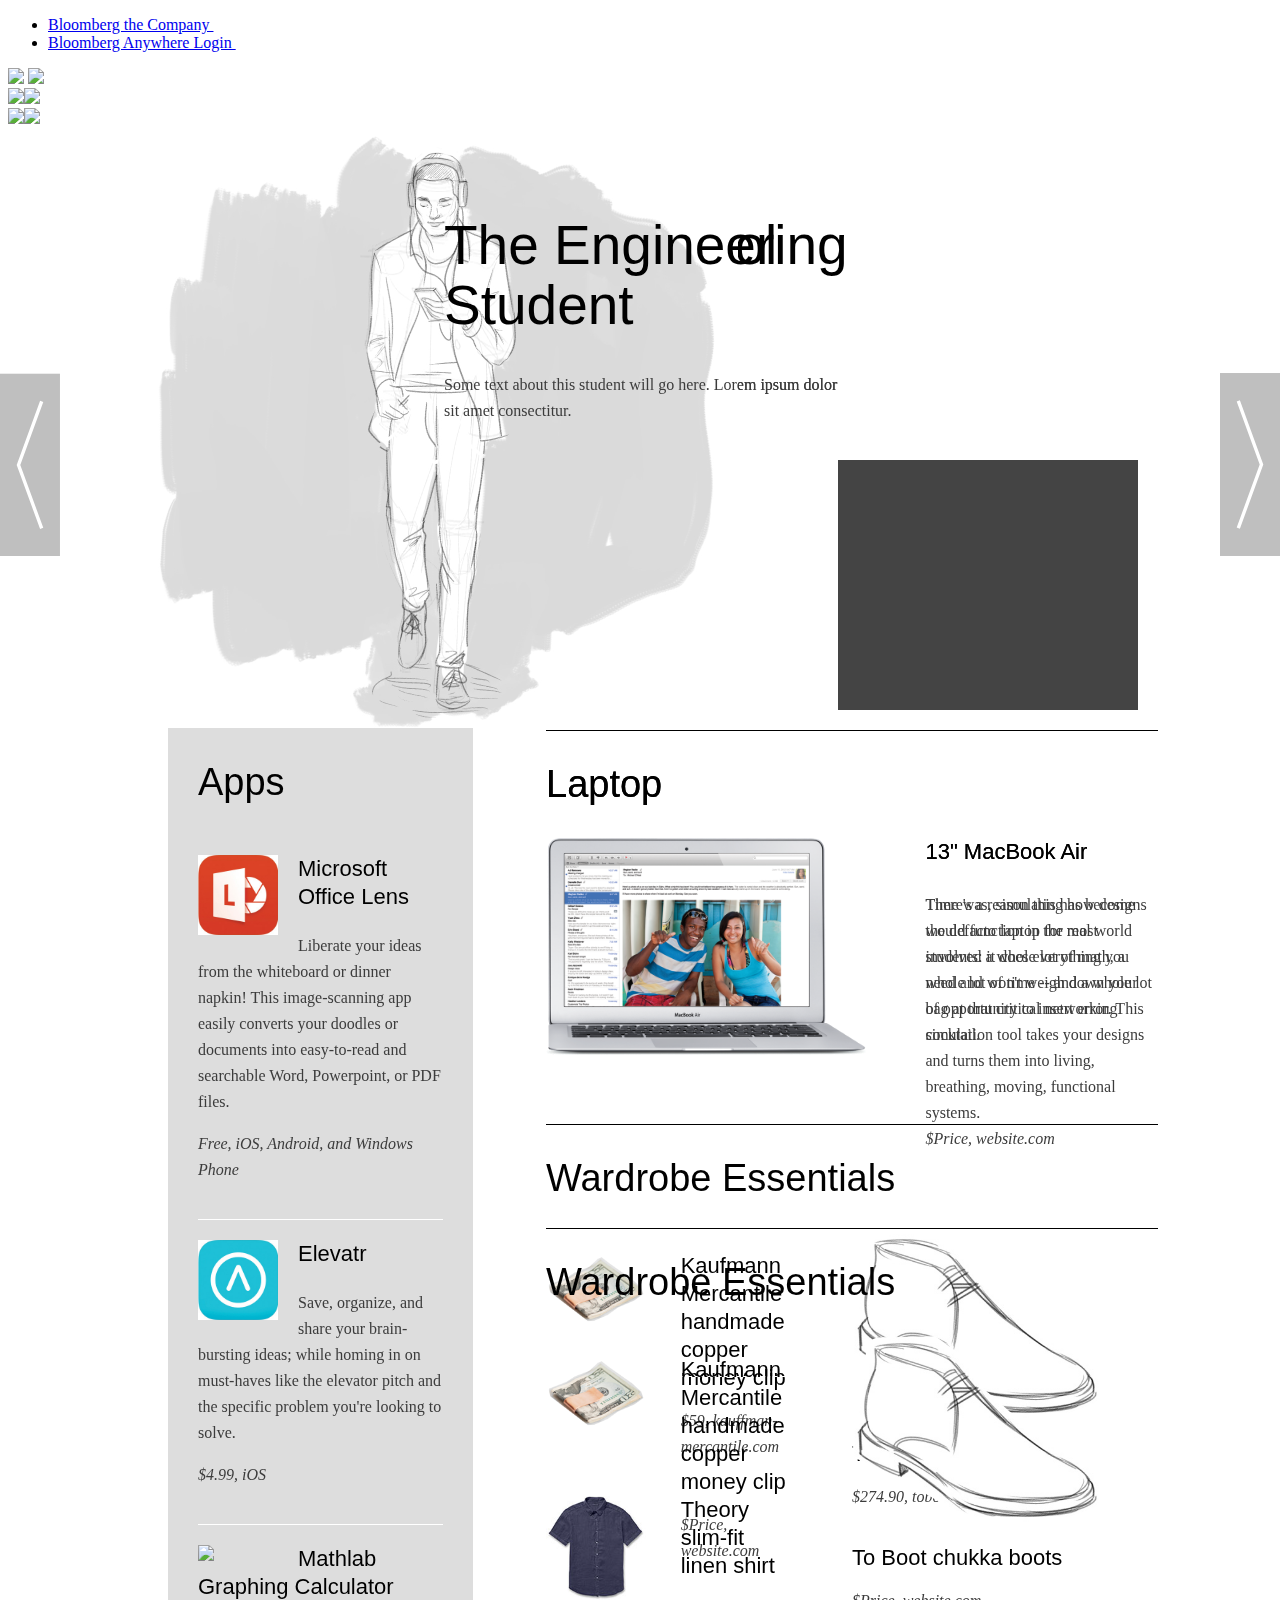
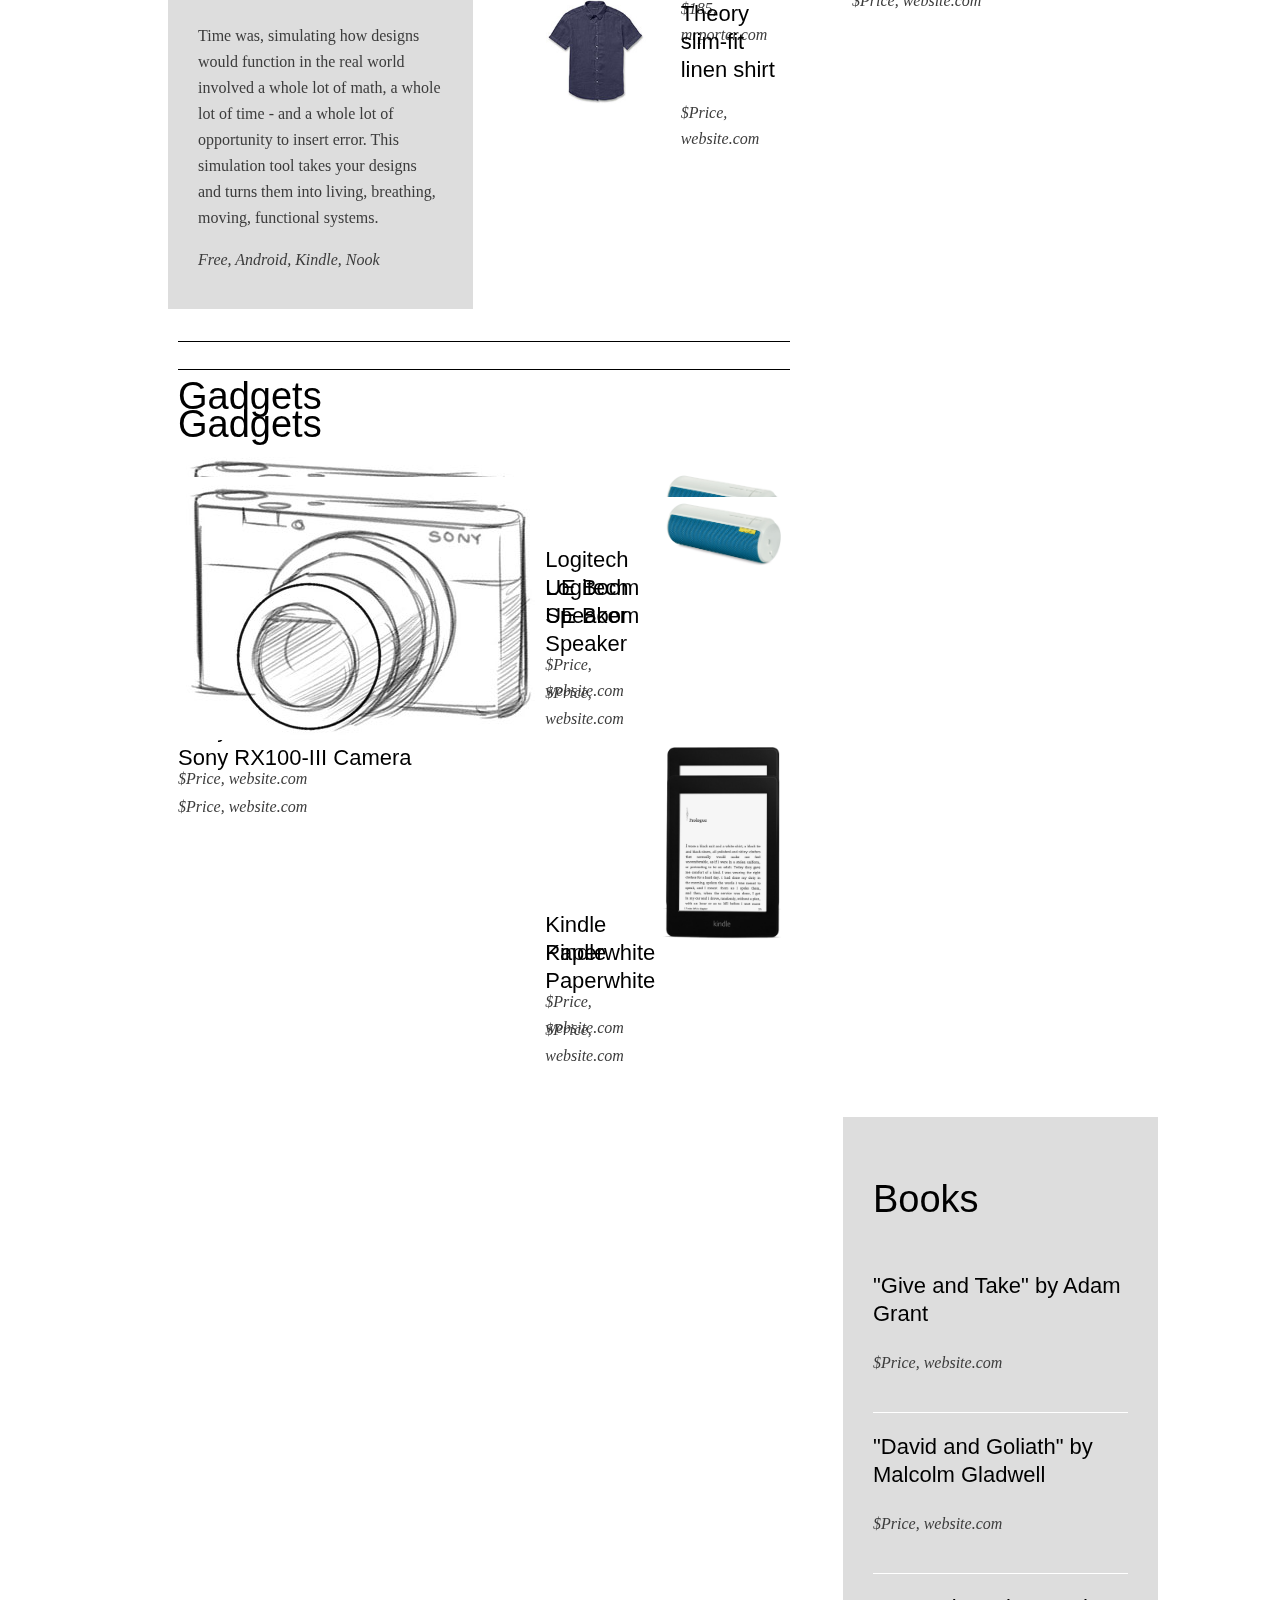
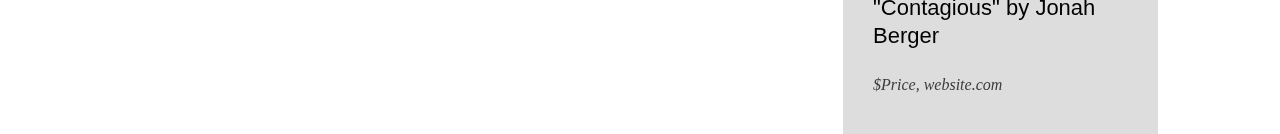
==== public/index.html @ 516318b2 "wireframes" ====
<!DOCTYPE html>
<!--[if lt IE 7]>
  <html class="no-js lt-ie9 lt-ie8 lt-ie7">
<![endif]-->
<!--[if IE 7]>
  <html class="no-js lt-ie9 lt-ie8">
<![endif]-->
<!--[if IE 8]>
  <html class="no-js lt-ie9">
<![endif]-->
<!--[if gt IE 8]><!-->
  <html class="no-js">
<!--<![endif]-->
    <head>
        <meta charset="utf-8">
        <meta http-equiv="X-UA-Compatible" content="IE=edge">
        <meta name="viewport" content="width=device-width, initial-scale=1">
        <link rel="icon" href="http://www.bloomberg.com/graphics/assets/img/favicon.png" type="image/x-icon">

        <!-- meta tags for this project -->
        <!-- Enter a title before the dash, probably your headline -->
        <title>YOUR HEADLINE HERE</title>

        <!-- What flavor of Bloomberg will this graphic be on? -->
        <meta property="og:site_name" content="Bloomberg.com"/>
        <!-- What is the main headline? -->
        <meta property="og:title" content="YOUR HEADLINE HERE">
        <!-- What is the tweet / share statement? -->
        <meta property="og:longTitle" content="twitter share language">
        <!-- What is the share-able image -->
        <!-- Image aspect ratio: 1.91:1 Image Dimensions: 1200x630px -->
        <meta property="og:image" content="http://www.bloomberg.com/graphics/YOUR-SLUG-HERE/img/IMAGE-FILE"/>
        <!-- These two can be the dek text -->
        <meta property="og:description" content=""/>
        <meta name="description" content="">
        <!-- Some keywords if you want -->
        <meta name="keywords" content="Bloomberg Graphics"/>
        <!-- The full link to this graphic -->
        <meta property="og:url" content="http://www.bloomberg.com/graphics/YOUR-SLUG-HERE/"/>

        <!-- Parsely tracking -->
        <meta name="parsely-type" content="post" data-ephemeral="true">
        <meta name="parsely-section" content="graphics" data-ephemeral="true">

        <meta property="og:type" content="article"/>
        <meta name="twitter:card" content="summary"/>
        <!-- @bbgvisualdata is Bloomberg Graphics -->
        <meta name="twitter:site" content="@bbgvisualdata"/>

        <!-- Place favicon.ico and apple-touch-icon.png in the root directory -->
        <link rel="stylesheet" type="text/css" href="http://www.bloomberg.com/graphics/assets/css/fonts.css"/>
        <link rel="stylesheet" type="text/css" href="http://www.bloomberg.com/graphics/assets/css/business.css?"/>
        <link rel="stylesheet" type="text/css" href="css/main.css?"/>

        <script src='http://www.bloomberg.com/graphics/assets/js/lib/head.js?'></script>

        <style type="text/css">
        /*
        styles for this project
        */
        </style>
    </head>
    <body>
        <!--[if lt IE 7]>
            <p class="browsehappy">You are using an <strong>outdated</strong> browser. Please <a href="http://browsehappy.com/">upgrade your browser</a> to improve your experience.</p>
        <![endif]-->

        <div class="top-banner">
          <div class="center">
              <ul>
                  <li>
                      <a target="_blank" href="http://www.bloomberg.com/company/?tophat=open">Bloomberg the Company

                      <span class="banner-icon external-link">
                          <svg id="Layer_1" x="0px" y="0px" width="13px" height="12px">
                          <g>
                              <path fill="#FFFFFF" d="M9.929,7.071v2.144c0,0.531-0.189,0.985-0.566,1.362C8.985,10.954,8.531,11.143,8,11.143H2.429                                         c-0.531,0-0.986-0.189-1.363-0.566C0.688,10.2,0.5,9.746,0.5,9.214V3.643c0-0.531,0.188-0.985,0.566-1.363                                         c0.377-0.377,0.832-0.565,1.363-0.565h4.714c0.062,0,0.114,0.02,0.154,0.06c0.04,0.041,0.061,0.092,0.061,0.154v0.429                                         c0,0.062-0.021,0.114-0.061,0.154c-0.04,0.04-0.092,0.06-0.154,0.06H2.429c-0.295,0-0.547,0.105-0.757,0.315                                         c-0.21,0.209-0.314,0.462-0.314,0.756v5.572c0,0.294,0.104,0.547,0.314,0.757c0.21,0.209,0.462,0.314,0.757,0.314H8                                         c0.295,0,0.547-0.105,0.757-0.314c0.209-0.21,0.314-0.463,0.314-0.757V7.071c0-0.062,0.021-0.113,0.061-0.153                                         c0.04-0.041,0.091-0.061,0.154-0.061h0.429c0.062,0,0.114,0.02,0.154,0.061C9.908,6.958,9.929,7.009,9.929,7.071z M12.5,1.286                                         v3.429c0,0.116-0.042,0.216-0.127,0.301c-0.085,0.085-0.186,0.127-0.302,0.127S11.854,5.1,11.771,5.015l-1.179-1.179L6.226,8.203                                         C6.181,8.248,6.129,8.27,6.071,8.27S5.962,8.248,5.917,8.203L5.154,7.439C5.109,7.395,5.087,7.343,5.087,7.286                                         c0-0.058,0.022-0.109,0.067-0.154L9.52,2.765L8.342,1.586C8.257,1.502,8.214,1.402,8.214,1.286s0.042-0.217,0.127-0.302                                         c0.084-0.084,0.185-0.127,0.301-0.127h3.429c0.116,0,0.217,0.042,0.302,0.127C12.458,1.069,12.5,1.169,12.5,1.286z"></path>
                          </g>
                          </svg>
                      </span>

                      </a>
                  </li>
                  <li>
                      <a target="_blank" href="https://bba.bloomberg.net/">Bloomberg Anywhere Login
                          <span class="banner-icon terminal">
                              <svg id="Layer_2" x="0px" y="0px" width="23px" height="13px" viewBox="0 0 22.708 14.833" enable-background="new 0 0 22.708 14.833">
                              <g>
                                  <path fill="none" stroke="#FFFFFF" stroke-width="0.75" stroke-miterlimit="10" d="M10.94,8.877c0,0.226-0.183,0.408-0.408,0.408                                             H1.126c-0.226,0-0.408-0.183-0.408-0.408V1.175c0-0.226,0.183-0.408,0.408-0.408h9.405c0.226,0,0.408,0.183,0.408,0.408V8.877z"></path>
                                  <path fill="none" stroke="#FFFFFF" stroke-width="0.75" stroke-miterlimit="10" d="M22.014,8.877c0,0.226-0.183,0.408-0.408,0.408                                             H12.2c-0.226,0-0.408-0.183-0.408-0.408V1.175c0-0.226,0.183-0.408,0.408-0.408h9.405c0.226,0,0.408,0.183,0.408,0.408V8.877z"></path>
                                  <path fill="none" stroke="#FFFFFF" stroke-width="0.75" stroke-miterlimit="10" d="M10.088,11.08v0.689                                             c0,0.256,0.287,0.464,0.852,0.464c0.565,0,0.852-0.208,0.852-0.464V11.08l0.22,0.004c1.593,0.177,2.79,0.754,2.79,1.46                                             c0,0.845-1.636,1.529-3.708,1.529s-3.729-0.685-3.729-1.529c0-0.693,1.14-1.279,2.691-1.466L10.088,11.08z"></path>
                              </g>
                              </svg>
                          </span>
                      </a>
                  </li>
              </ul>
              <div class="clear"></div>
          </div>
        </div>

        <div id='full-header-space'></div>

        <div id="full-header" class='sticky-header'>
          <a href="http://bloomberg.com/"><img id="header-logo" class='white' src="http://www.bloomberg.com/graphics/assets/img/BB-Logo-2line-wb.svg"></a>
          <a href="http://bloomberg.com/"><img id="header-logo" class='blue'  src="http://www.bloomberg.com/graphics/assets/img/BB-Logo-2line.svg"></a>

          <div class="container bannerad"></div>
          <div id="hidden-banner-ad"></div>

          <div id="header-sharing">
          <div class="header-icon" id="header-icon-twitter"><img class="blue" src="http://www.bloomberg.com/graphics/assets/img/twitter.png"><img class="white" src="http://www.bloomberg.com/graphics/assets/img/twitter_w.png"></div>
          <div class="header-icon" id="header-icon-fb"><img class="blue" src="http://www.bloomberg.com/graphics/assets/img/facebook.png"><img class="white" src="http://www.bloomberg.com/graphics/assets/img/facebook_w.png"></div>
          </div>
        </div>

        <div class="clearboth"></div>


        <div id="main-wrapper">

          <div id="slider" class="slider">
            <div id="wrapper-slides">

              <!-- ========== -->
              <!-- SLIDE ZERO -->
              <!-- ========== -->

              <div class="slide" id="slide-zero" data-page="intro" data-title="Back To School Bible">
                <div class="slide-content-wrap">hi intro will be with you soon
                </div><!-- END OF CONTENT WRAP -->
              </div><!-- END OF SLIDE ZERO -->

              <!-- ========= -->
              <!-- SLIDE ONE -->
              <!-- ========= -->

              <div class="slide" id="slide-one" data-page="business-major" data-title="The B-School Student">
                <div class="slide-content-wrap">

                <!--HERO-->
                <div class="hero-module">
                  <div class="hero-text">
                    <h1>The B-School Student</h1>
                    <p class="dek">Some text about this student will go here. Lorem ipsum dolor sit amet consectitur.</p>
                  </div>
                  <div class="ad-unit"></div>
                </div>

                <!--APPS-->
                <div class="apps">
                  <h2>Apps</h2>
                  <div class="product-list">
                    <img src="img/business/aps-office-lens.jpg">
                    <h3>Microsoft Office Lens</h3>
                    <p>Liberate your ideas from the whiteboard or dinner napkin! This image-scanning app easily converts your doodles or documents into easy-to-read and searchable Word, Powerpoint, or PDF files.</p>
                    <p><em>Free, iOS, Android, and Windows Phone</em></p>
                  </div>
                  <div class="product-list">
                    <img src="img/business/aps-elevatr.jpg">
                    <h3>Elevatr</h3>
                    <p>Save, organize, and share your brain-bursting ideas; while homing in on must-haves like the elevator pitch and the specific problem you're looking to solve.</p>
                    <p><em>$4.99, iOS</em></p>
                  </div>
                  <div class="product-list">
                    <img src="http://placehold.it/80x80">
                    <h3>Paper by 53</h3>
                    <p>Time was, simulating how designs would function in the real world involved a whole lot of math, a whole lot of time - and a whole lot of opportunity to insert error. This simulation tool takes your designs and turns them into living, breathing, moving, functional systems. </p>
                    <p><em>Free, Android, Kindle, Nook</em></p>
                  </div>
                </div>

                <!--LAPTOP-->
                <div class="laptop">
                  <h2>Laptop</h2>
                  <img src="img/business/macbook-air.png">
                  <h3>13" MacBook Air</h3>
                    <p>There's a reason this has become the defacto laptop for most students: it does everything you need and won't weigh down your bag at that critical networking cocktail.</em>
                    </p>
                </div>

                <!--WARDROBE-->
                <div class="wardrobe">
                  <h2>Wardrobe Essentials</h2>
                  <div class="sidebar">
                    <div class="product-list">
                      <img src="img/business/copper-money-clip.png">
                      <div class="product-text">
                        <h3>Kaufmann Mercantile handmade copper money clip</h3>
                        <p><em>$59, kauffman-mercantile.com</em></p>
                      </div>
                    </div>
                    <div class="product-list">
                      <img src="img/business/theory-slim-fit-linen-shirt.jpg">
                      <div class="product-text">
                        <h3>Theory slim-fit linen shirt</h3>
                        <p><em>$185, mrporter.com</em></p>
                      </div>
                    </div>
                  </div>
                  <div class="main-item">
                    <img src="img/business/chukka-boot.png">
                    <h3>To Boot chukka boots</h3>
                    <p><em>$274.90, toboot.com</em></p>
                  </div>
                </div>

                <div class="clearboth"></div>

                <!--GADGETS-->

                <div class="gadgets">
                  <h2>Gadgets</h2>
                  <div class="main-item">
                    <img src="img/business/sony-rx100-camera.jpg">
                    <div class="product-text">
                      <h3>Sony RX100-III Camera</h3>
                      <!-- <p>Time was, simulating how designs would function in the real world involved a whole lot of math, a whole lot of time - and a whole lot of opportunity to insert error. This simulation tool takes your designs and turns them into living, breathing, moving, functional systems. </p> -->
                      <p><em>$Price, website.com</em></p>
                    </div>
                  </div>
                  <div class="sidebar">
                    <div class="product-list">
                      <img src="img/business/gadgets-logitech-ue-boom-speaker.jpg">
                      <div class="product-text">
                        <h3>Logitech UE Boom Speaker</h3>
                        <!-- <p>Time was, simulating how designs would function in the real world involved a whole lot of math, a whole lot of time - and a whole lot of opportunity to insert error. This simulation tool takes your designs and turns them into living, breathing, moving, functional systems. </p> -->
                        <p><em>$Price, website.com</em></p>
                      </div>
                    </div>
                    <div class="product-list">
                      <img width="200" src="img/business/gadgets-amazon-kindle-paperwhite.png">
                      <div class="product-text">
                        <h3>Kindle Paperwhite</h3>
                        <!-- <p>Time was, simulating how designs would function in the real world involved a whole lot of math, a whole lot of time - and a whole lot of opportunity to insert error. This simulation tool takes your designs and turns them into living, breathing, moving, functional systems. </p> -->
                        <p><em>$Price, website.com</em></p>
                      </div>
                    </div>
                  </div>
                </div>

                <!-- BOOKS -->

                <div class="books">
                  <h2>Books</h2>
                  <div class="product-list">
                    <h3>"Give and Take" by Adam Grant</h3>
                    <p><em>$Price, website.com</em></p>
                  </div>
                  <div class="product-list">
                    <h3>"David and Goliath" by Malcolm Gladwell</h3>
                    <p><em>$Price, website.com</em></p>
                  </div>
                  <div class="product-list">
                    <h3>"Contagious" by Jonah Berger</h3>
                    <p><em>$Price, website.com</em></p>
                  </div>
                </div>

              </div><!-- END OF CONTENT WRAP -->
              </div><!-- END OF SLIDE ONE -->

              <!-- ========= -->
              <!-- SLIDE TWO -->
              <!-- ========= -->

              <div class="slide" id="slide-two" data-page="english-major" data-title="The English Major">
                <div class="slide-content-wrap">
                  
                  <!--HERO-->
                  <div class="hero-module">
                    <div class="hero-text">
                      <h1>The Engineering Student</h1>
                      <p class="dek">Some text about this student will go here. Lorem ipsum dolor sit amet consectitur.</p>
                    </div>
                    <div class="ad-unit"></div>
                  </div>

                  <!--APPS-->
                <div class="apps">
                  <h2>Apps</h2>
                  <div class="product-list">
                    <img src="img/business/aps-office-lens.jpg">
                    <h3>Microsoft Office Lens</h3>
                    <p>Liberate your ideas from the whiteboard or dinner napkin! This image-scanning app easily converts your doodles or documents into easy-to-read and searchable Word, Powerpoint, or PDF files.</p>
                    <p><em>Free, iOS, Android, and Windows Phone</em></p>
                  </div>
                  <div class="product-list">
                    <img src="img/business/aps-elevatr.jpg">
                    <h3>Elevatr</h3>
                    <p>Save, organize, and share your brain-bursting ideas; while homing in on must-haves like the elevator pitch and the specific problem you're looking to solve.</p>
                    <p><em>$4.99, iOS</em></p>
                  </div>
                  <div class="product-list">
                    <img src="http://placehold.it/80x80">
                    <h3>Mathlab Graphing Calculator</h3>
                    <p>Time was, simulating how designs would function in the real world involved a whole lot of math, a whole lot of time - and a whole lot of opportunity to insert error. This simulation tool takes your designs and turns them into living, breathing, moving, functional systems. </p>
                    <p><em>Free, Android, Kindle, Nook</em></p>
                  </div>
                </div>

                <!--LAPTOP-->
                <div class="laptop">
                  <h2>Laptop</h2>
                  <img src="img/business/macbook-air.png">
                  <h3>13" MacBook Air</h3>
                    <p>Time was, simulating how designs would function in the real world involved a whole lot of math, a whole lot of time -- and a whole lot of opportunity to insert error. This simulation tool takes your designs and turns them into living, breathing, moving, functional systems. <br />
                    <em>$Price, website.com</em>
                    </p>
                </div>

                <!--WARDROBE-->
                <div class="wardrobe">
                  <h2>Wardrobe Essentials</h2>
                  <div class="sidebar">
                    <div class="product-list">
                      <img src="img/business/copper-money-clip.png">
                      <div class="product-text">
                        <h3>Kaufmann Mercantile handmade copper money clip</h3>
                        <p><em>$Price, website.com</em></p>
                      </div>
                    </div>
                    <div class="product-list">
                      <img src="img/business/theory-slim-fit-linen-shirt.jpg">
                      <div class="product-text">
                        <h3>Theory slim-fit linen shirt</h3>
                        <p><em>$Price, website.com</em></p>
                      </div>
                    </div>
                  </div>
                  <div class="main-item">
                    <img src="img/business/chukka-boot.png">
                    <h3>To Boot chukka boots</h3>
                    <p><em>$Price, website.com</em></p>
                  </div>
                </div>

                <div class="clearboth"></div>

                <!--GADGETS-->

                <div class="gadgets">
                  <h2>Gadgets</h2>
                  <div class="main-item">
                    <img src="img/business/sony-rx100-camera.jpg">
                    <div class="product-text">
                      <h3>Sony RX100-III Camera</h3>
                      <!-- <p>Time was, simulating how designs would function in the real world involved a whole lot of math, a whole lot of time - and a whole lot of opportunity to insert error. This simulation tool takes your designs and turns them into living, breathing, moving, functional systems. </p> -->
                      <p><em>$Price, website.com</em></p>
                    </div>
                  </div>
                  <div class="sidebar">
                    <div class="product-list">
                      <img src="img/business/gadgets-logitech-ue-boom-speaker.jpg">
                      <div class="product-text">
                        <h3>Logitech UE Boom Speaker</h3>
                        <!-- <p>Time was, simulating how designs would function in the real world involved a whole lot of math, a whole lot of time - and a whole lot of opportunity to insert error. This simulation tool takes your designs and turns them into living, breathing, moving, functional systems. </p> -->
                        <p><em>$Price, website.com</em></p>
                      </div>
                    </div>
                    <div class="product-list">
                      <img width="200" src="img/business/gadgets-amazon-kindle-paperwhite.png">
                      <div class="product-text">
                        <h3>Kindle Paperwhite</h3>
                        <!-- <p>Time was, simulating how designs would function in the real world involved a whole lot of math, a whole lot of time - and a whole lot of opportunity to insert error. This simulation tool takes your designs and turns them into living, breathing, moving, functional systems. </p> -->
                        <p><em>$Price, website.com</em></p>
                      </div>
                    </div>
                  </div>
                </div>

                <!-- BOOKS -->

                <div class="books">
                  <h2>Books</h2>
                  <div class="product-list">
                    <h3>"Give and Take" by Adam Grant</h3>
                    <p><em>$Price, website.com</em></p>
                  </div>
                  <div class="product-list">
                    <h3>"David and Goliath" by Malcolm Gladwell</h3>
                    <p><em>$Price, website.com</em></p>
                  </div>
                  <div class="product-list">
                    <h3>"Contagious" by Jonah Berger</h3>
                    <p><em>$Price, website.com</em></p>
                  </div>
                </div>

                </div><!-- END OF CONTENT WRAP -->
              </div><!-- END OF SLIDE TWO -->

            </div><!-- id="wrapper-slides" -->
          </div><!-- id="slider" -->

            <!-- PREVIOUS BTN -->
            <div id="nav-previous">
              <span><img src="img/right-arrow.svg" /></span>
            </div>

            <!-- NEXT BTN -->
            <div id="nav-next">
              <span><img src="img/right-arrow.svg" /></span>
            </div>


        </div><!-- id="main-wrapper" -->

        <!-- <ul class="t-hide bbg-recirculator index-page__items index-page__top-items"></ul> -->


        <!-- Optional Scripts-->

        <script src="http://www.bloomberg.com/graphics/assets/js/vendor/jquery.min.js?"></script>

        <!--
        
        <script src="http://www.bloomberg.com/graphics/assets/js/vendor/topojson-v1.6.8.min.js?"></script>
        <script src="http://www.bloomberg.com/graphics/assets/js/vendor/queue.v1.min.js?"></script>
        -->

        <!-- Required Scripts-->
        <script src="http://www.bloomberg.com/graphics/assets/js/vendor/lodash.underscore.min.js?"></script>
        <script src="http://www.bloomberg.com/graphics/assets/js/vendor/d3.v3.min.js?"></script>

        <script type="text/javascript">

          // //Required: Uncomment config block and fill this out
          // //bb_brand will always have bbiz and optionally one of the following: bpol, bmkt, bpur, btech, bview
          var config = {
            'name': 'blp.visual-data:graphics-YOUR-SLUG-HERE',
            'bb_brand': 'bbiz',
            'bb_slug': 'YOUR-SLUG-HERE',
            'bb_author': 'Author Name(s)',
            'bb_cg_3': 'A long description here',
            'bb_groupId': 'visual-data/YOUR-SLUG-HERE',
            'bb_pub_d': '2015-01-01T00:15:00+04:00',
            'correlator': (new String(Math.random()).substring(2,11)),
            'ad_code': '', //don't forget leading '/5262' - /5262/business/insights/focus_on_mba
            'num_ad_scroll_refesh': 3
          };

          var _sf_async_config = {
            domain: 'bloomberg.com'
          }
        </script>

        <script src='http://www.bloomberg.com/graphics/assets/js/lib/share.js?'></script>
        <script src='http://www.bloomberg.com/graphics/assets/js/lib/tracker.js?'></script>
        <!-- <script src='http://www.bloomberg.com/graphics/assets/js/lib/recirculator.js?'></script> -->
        <script src='js/main.js?'></script>

        <script type="text/javascript">
          initShare()

          //stick header to top of page
          var fixedHeader = null
          d3.select(window).on('scroll.sticky', function(){
            var fixedHeader1 = pageYOffset > 120
            if (fixedHeader != fixedHeader1){
              fixedHeader = fixedHeader1
              
              d3.select('#full-header').classed('stuck', fixedHeader)
              d3.select('#full-header-space').classed('stuck', fixedHeader)
            }
          });



          (function(){

          //
          // code for this project
          //

          })()

        </script>
    </body>
</html>
---- public/css/main.css ----
.slide {
	width: 100%;
	min-height: 100vh;
	display: block;
    width: 100%;
    -webkit-transform-style: preserve-3d;
    -webkit-transform: translate3d(0, 0, 0);
    position: absolute;
    /*top: 0;
    z-index: -1;*/
}

.slide-content-wrap {
	max-width: 1280px;
	margin: 0 auto;
}

/*ARROWS*/

#nav-previous,
#nav-next {
    position: fixed;
    top: 0;
    width: 5%;
    height: 100%;
    cursor: pointer;
}
#nav-previous span,
#nav-next span {
    position: absolute;
    top: 41.4%;
    opacity: 0.25;
    font-size: 5em;
    width: 60px;
    height: 214px;
}
#nav-previous span:hover,
#nav-next span:hover {
    opacity: 0.7;
}
#nav-previous, #nav-previous span {
    left: 0;
}
#nav-previous img {
    transform: rotate(180deg);
    -webkit-transform: rotate(180deg);
    -moz-transform: rotate(180deg);
    -o-transform: rotate(180deg);
}
#nav-next, #nav-next span {
    right: 0;
}

/*HERO IMAGES*/

.hero-module {
	background-repeat: no-repeat;
	background-position: 0px 0px;
	background-size: contain;
	min-height: 600px;
}

#slide-one .hero-module {
	background-image: url(../img/business_major.jpg);
}

#slide-two .hero-module {
	background-image: url(../img/engineering_major.jpg);
}

.hero-text {
	width: 40%;
	margin: 0 auto;
	padding-top: 50px;
	text-align: left;
}

.hero-text h1 {
	font: 55px/60px 'HaasDisplayBold', Helvetica, Arial, sans-serif;
}

.hero-text .dek {
	text-align: left;
	padding: 0;
}

.ad-unit {
	width: 300px;
	height: 250px;
	background-color: #444;
	float: right;
	margin: 20px;
}

.slide h2 {
	font: 38px/44px 'HaasDisplayBold', Helvetica, Arial, sans-serif;
}

.slide h3 {
	font: 24px/32px 'HaasDisplayBold', Helvetica, Arial, sans-serif;
	margin-top: 0px;
}

.slide p {
	font: 16px/26px 'TiemposTextWeb-Regular', Georgia, Times New Roman, serif;
	color: #3c3c3c;
}

/*APPS*/

.apps {
	width: 25%;
	background-color: #ddd;
	padding: 0 30px;
	float: left;
	margin: 0 40px;
}

.apps img {
	float: left;
	padding-right: 20px;
	padding-bottom: 10px;
}

.product-list {
	border-bottom: 1px solid #fff;
	padding: 20px 0;
	display: block;
	clear: both;
}

.product-list:last-child {
	border-bottom: none;
}

.apps .product-list img {
	width: 80px;
}

/*LAPTOP*/

.laptop {
	border-top: 1px solid #000;
	width: 60%;
	float: right;
	margin-left: 40px;
}

.laptop img {
	float: left;
	padding-right: 20px;
	max-width: 450px;
}

.laptop h3, .laptop p {
	width: 38%;
	float: right;
}

.laptop h3 {
	margin-bottom: 10px;
}

/*WARDROBE*/

.wardrobe {
	float: right;
	width: 60%;
	border-top: 1px solid #000;
	margin-top: 60px;
	margin-left: 40px;
}

.wardrobe .sidebar img {
	float: left;
	padding-right: 20px;
	max-width: 135px;
}

.wardrobe .main-item {
	width: 50%;
	float: right;
}

.wardrobe .main-item img {
	display: block;
	padding-bottom: 20px;
}

.wardrobe h3 {
	margin-bottom: 10px;
}

.wardrobe .sidebar {
	width: 40%;
	float: left;
	margin-right: 40px;
}

.wardrobe .sidebar .product-text {
	width: 45%;
	float: right;
}

/*GADGETS*/

.gadgets {
	float: left;
	width: 60%;
	margin: 60px 40px 0;
	border-top: 1px solid #000;
}

.gadgets .main-item {
	float: left;
	margin-right: 40px;
	width: 50%;
}

.gadgets .sidebar {
	width: 40%;
	float: right;
}

.gadgets .sidebar img {
	float: right;
	padding-left: 20px;
	max-width: 135px;
}

.gadgets .sidebar .product-text {
	width: 45%;
	float: left;
}

/*BOOKS*/

.books {
	width: 25%;
	background-color: #ddd;
	padding: 0 30px;
	float: right;
	margin: 60px 0 0 40px;
}

@media screen and (max-width: 1280px) {
	.slide-content-wrap {
		max-width: 1020px;
	}

	.slide h3 {
		font-size: 22px;
		line-height: 28px;
	}

	.apps {
		width: 24%;
		margin: 0 30px;
	}

	.laptop {
		margin-left: 30px;
	}

	.laptop img {
		max-width: 320px;
	}

	.wardrobe {
		margin-left: 30px;
	}

	.wardrobe .sidebar img {
		max-width: 100px;
	}

	.wardrobe .main-item img {
		max-width: 250px;
	}
}

@media screen and (max-width: 1020px) {
	.slide-content-wrap {
		max-width: 760px;
	}
}

@media screen and (max-width: 760px) {
	.slide-content-wrap {
		max-width: 100%;
	}
}
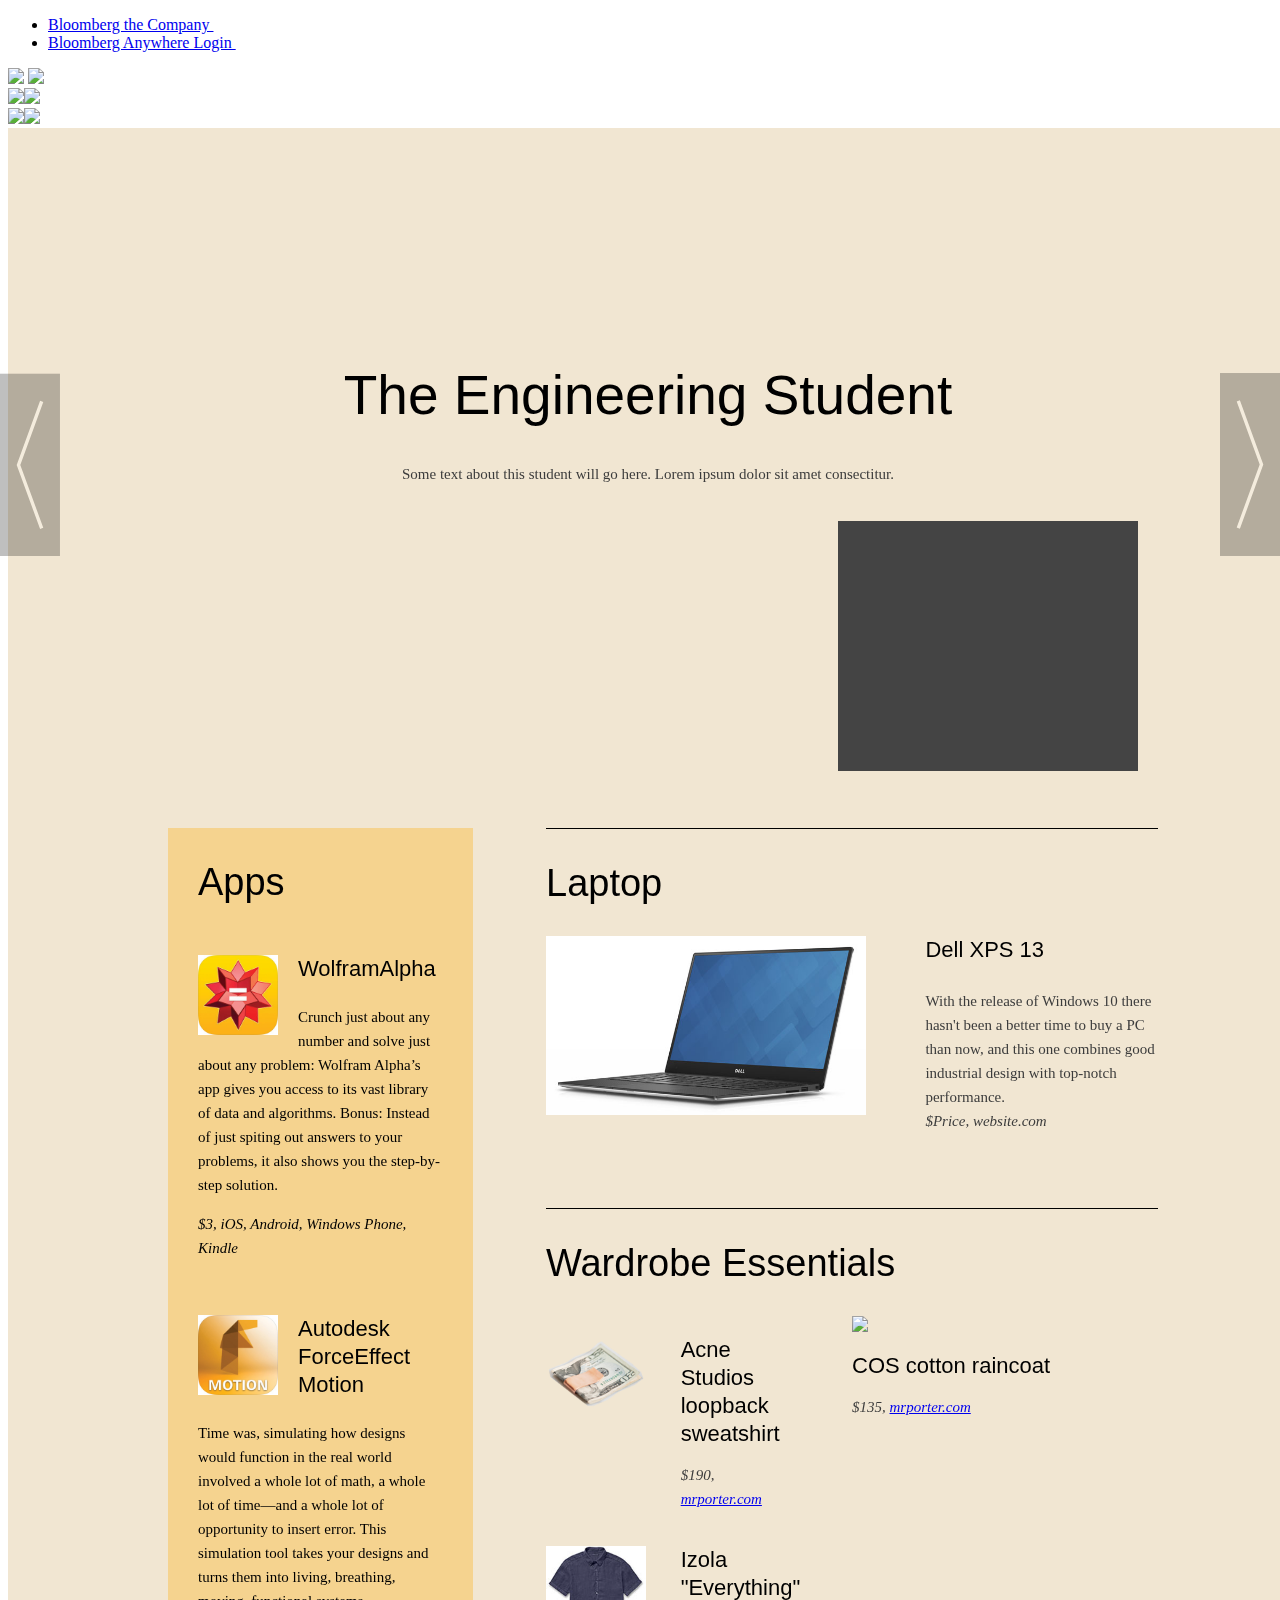
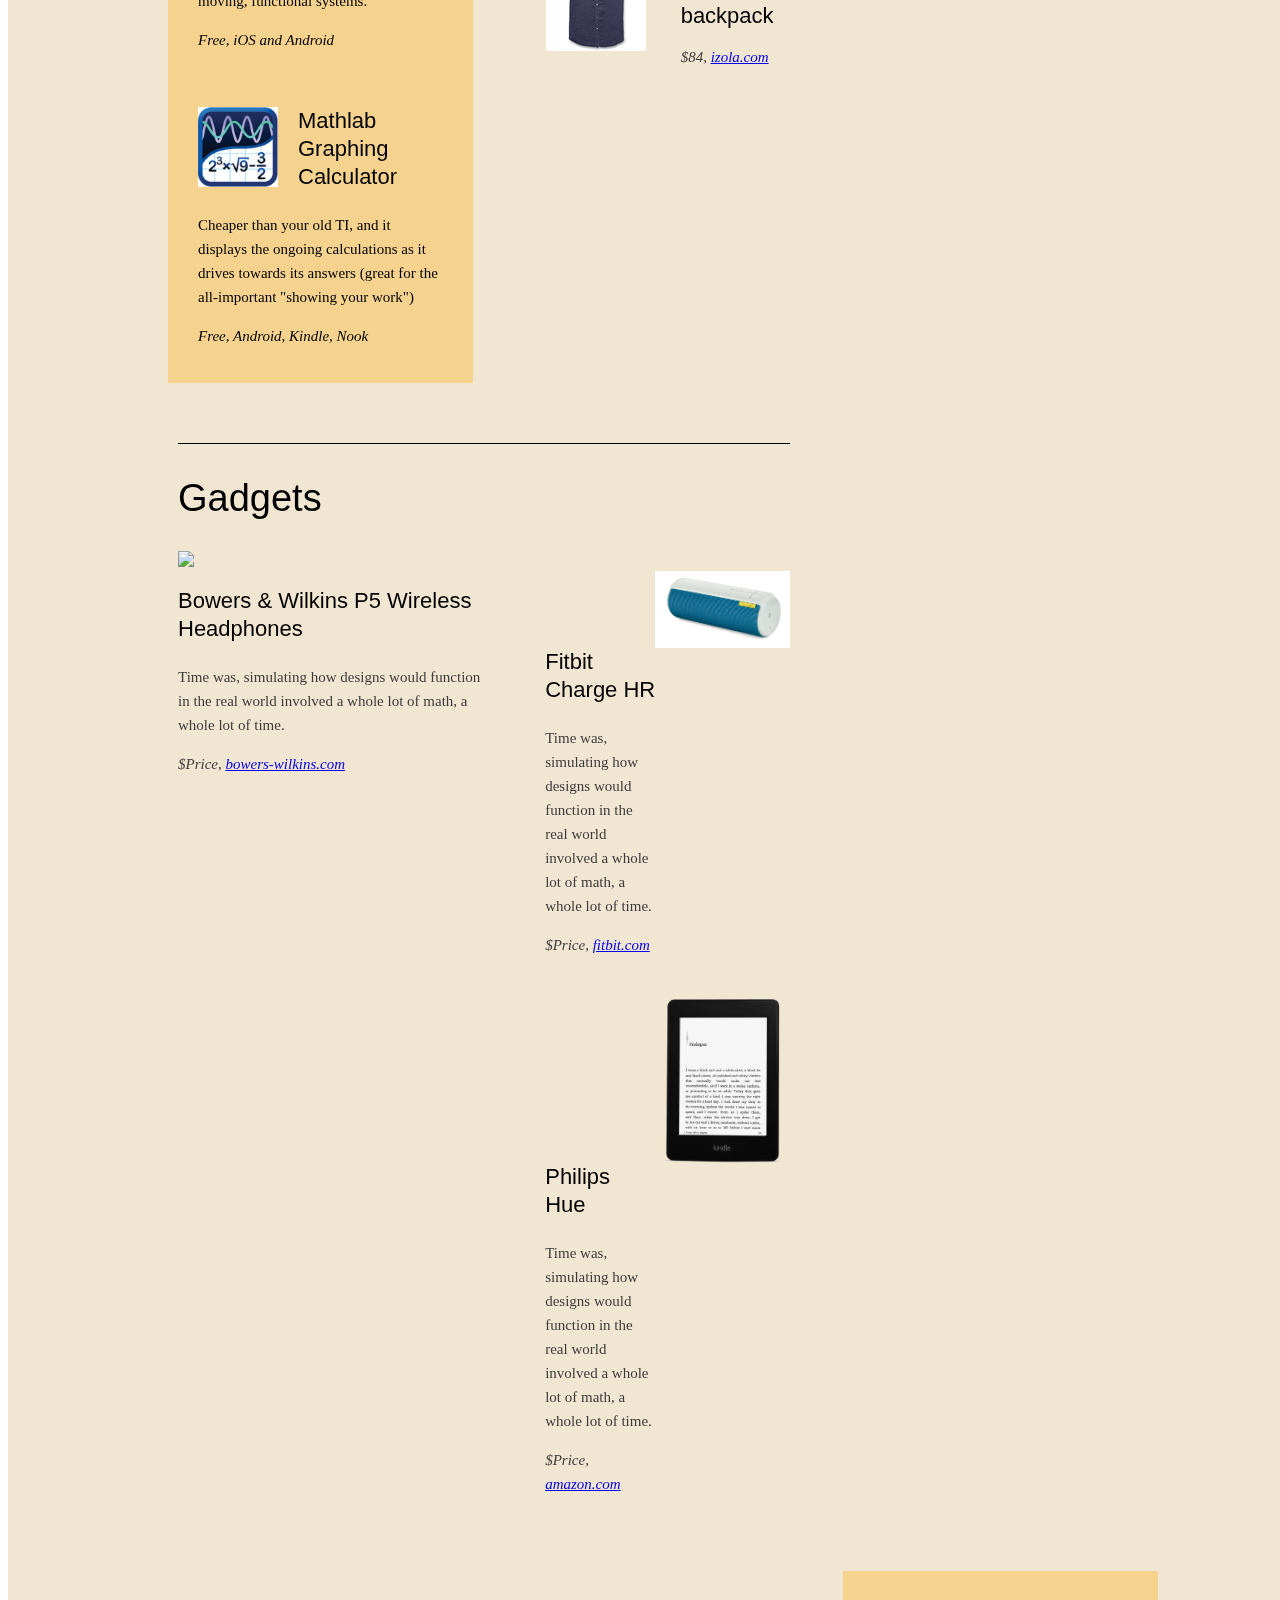
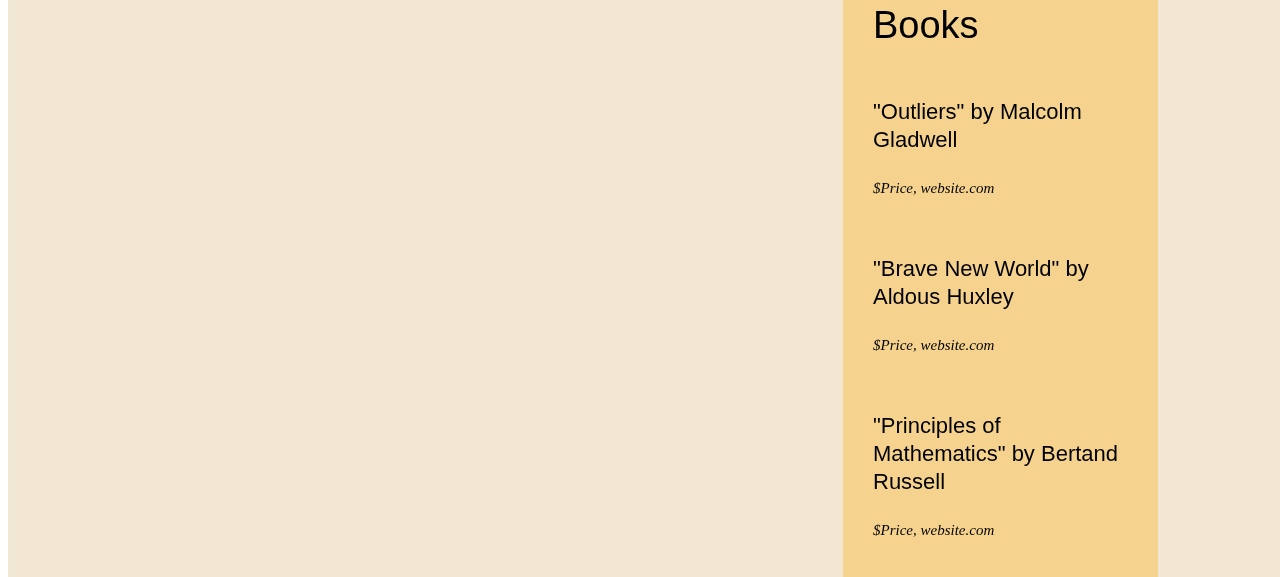
==== commit 37f0f7d8: "adds copy to engineering slide" ====
--- a/public/index.html
+++ b/public/index.html
@@ -199,7 +199,7 @@
                     </div>
                   </div>
                   <div class="main-item">
-                    <img src="img/business/chukka-boot.png">
+                    <img src="img/business/chukka.png">
                     <h3>To Boot chukka boots</h3>
                     <p><em>$274.90, toboot.com</em></p>
                   </div>
@@ -212,7 +212,7 @@
                 <div class="gadgets">
                   <h2>Gadgets</h2>
                   <div class="main-item">
-                    <img src="img/business/sony-rx100-camera.jpg">
+                    <img src="img/business/camera.png">
                     <div class="product-text">
                       <h3>Sony RX100-III Camera</h3>
                       <!-- <p>Time was, simulating how designs would function in the real world involved a whole lot of math, a whole lot of time - and a whole lot of opportunity to insert error. This simulation tool takes your designs and turns them into living, breathing, moving, functional systems. </p> -->
@@ -280,21 +280,21 @@
                 <div class="apps">
                   <h2>Apps</h2>
                   <div class="product-list">
-                    <img src="img/business/aps-office-lens.jpg">
-                    <h3>Microsoft Office Lens</h3>
-                    <p>Liberate your ideas from the whiteboard or dinner napkin! This image-scanning app easily converts your doodles or documents into easy-to-read and searchable Word, Powerpoint, or PDF files.</p>
-                    <p><em>Free, iOS, Android, and Windows Phone</em></p>
-                  </div>
-                  <div class="product-list">
-                    <img src="img/business/aps-elevatr.jpg">
-                    <h3>Elevatr</h3>
-                    <p>Save, organize, and share your brain-bursting ideas; while homing in on must-haves like the elevator pitch and the specific problem you're looking to solve.</p>
-                    <p><em>$4.99, iOS</em></p>
-                  </div>
-                  <div class="product-list">
-                    <img src="http://placehold.it/80x80">
+                    <img src="img/engineering/aps-wolfram-alpha.jpg">
+                    <h3>WolframAlpha</h3>
+                    <p>Crunch just about any number and solve just about any problem: Wolfram Alpha’s app gives you access to its vast library of data and algorithms. Bonus: Instead of just spiting out answers to your problems, it also shows you the step-by-step solution.</p>
+                    <p><em>$3, iOS, Android, Windows Phone, Kindle</em></p>
+                  </div>
+                  <div class="product-list">
+                    <img src="img/engineering/aps-autodesk-force-effect-motion.jpg">
+                    <h3>Autodesk ForceEffect Motion</h3>
+                    <p>Time was, simulating how designs would function in the real world involved a whole lot of math, a whole lot of time—and a whole lot of opportunity to insert error. This simulation tool takes your designs and turns them into living, breathing, moving, functional systems.</p>
+                    <p><em>Free, iOS and Android</em></p>
+                  </div>
+                  <div class="product-list">
+                    <img src="img/engineering/aps-mathlab-graphing-calculator.jpg">
                     <h3>Mathlab Graphing Calculator</h3>
-                    <p>Time was, simulating how designs would function in the real world involved a whole lot of math, a whole lot of time - and a whole lot of opportunity to insert error. This simulation tool takes your designs and turns them into living, breathing, moving, functional systems. </p>
+                    <p>Cheaper than your old TI, and it displays the ongoing calculations as it drives towards its answers (great for the all-important "showing your work")</p>
                     <p><em>Free, Android, Kindle, Nook</em></p>
                   </div>
                 </div>
@@ -302,9 +302,9 @@
                 <!--LAPTOP-->
                 <div class="laptop">
                   <h2>Laptop</h2>
-                  <img src="img/business/macbook-air.png">
-                  <h3>13" MacBook Air</h3>
-                    <p>Time was, simulating how designs would function in the real world involved a whole lot of math, a whole lot of time -- and a whole lot of opportunity to insert error. This simulation tool takes your designs and turns them into living, breathing, moving, functional systems. <br />
+                  <img src="img/engineering/dell-xps-13.jpg">
+                  <h3>Dell XPS 13</h3>
+                    <p>With the release of Windows 10 there hasn't been a better time to buy a PC than now, and this one combines good industrial design with top-notch performance.<br />
                     <em>$Price, website.com</em>
                     </p>
                 </div>
@@ -316,22 +316,22 @@
                     <div class="product-list">
                       <img src="img/business/copper-money-clip.png">
                       <div class="product-text">
-                        <h3>Kaufmann Mercantile handmade copper money clip</h3>
-                        <p><em>$Price, website.com</em></p>
+                        <h3>Acne Studios loopback sweatshirt</h3>
+                        <p><em>$190, <a href="http://www.mrporter.com/en-us/mens/acne_studios/casey-loopback-cotton-jersey-sweatshirt/588200" target="_blank">mrporter.com</a></em></p>
                       </div>
                     </div>
                     <div class="product-list">
                       <img src="img/business/theory-slim-fit-linen-shirt.jpg">
                       <div class="product-text">
-                        <h3>Theory slim-fit linen shirt</h3>
-                        <p><em>$Price, website.com</em></p>
+                        <h3>Izola "Everything" backpack</h3>
+                        <p><em>$84, <a href="http://www.izola.com/collections/travel/products/everything-backpack" target="_blank">izola.com</a></em></p>
                       </div>
                     </div>
                   </div>
                   <div class="main-item">
                     <img src="img/business/chukka-boot.png">
-                    <h3>To Boot chukka boots</h3>
-                    <p><em>$Price, website.com</em></p>
+                    <h3>COS cotton raincoat</h3>
+                    <p><em>$135, <a href="http://www.mrporter.com/en-us/mens/cos/cotton-raincoat/551691" target="_blank">mrporter.com</a></em></p>
                   </div>
                 </div>
 
@@ -344,26 +344,26 @@
                   <div class="main-item">
                     <img src="img/business/sony-rx100-camera.jpg">
                     <div class="product-text">
-                      <h3>Sony RX100-III Camera</h3>
-                      <!-- <p>Time was, simulating how designs would function in the real world involved a whole lot of math, a whole lot of time - and a whole lot of opportunity to insert error. This simulation tool takes your designs and turns them into living, breathing, moving, functional systems. </p> -->
-                      <p><em>$Price, website.com</em></p>
+                      <h3>Bowers &amp; Wilkins P5 Wireless Headphones</h3>
+                      <p>Time was, simulating how designs would function in the real world involved a whole lot of math, a whole lot of time.</p>
+                      <p><em>$Price, <a href="http://www.bowers-wilkins.com/Headphones/Headphones/Headphones/P5-Wireless.html" target="_blank">bowers-wilkins.com</a></em></p>
                     </div>
                   </div>
                   <div class="sidebar">
                     <div class="product-list">
                       <img src="img/business/gadgets-logitech-ue-boom-speaker.jpg">
                       <div class="product-text">
-                        <h3>Logitech UE Boom Speaker</h3>
-                        <!-- <p>Time was, simulating how designs would function in the real world involved a whole lot of math, a whole lot of time - and a whole lot of opportunity to insert error. This simulation tool takes your designs and turns them into living, breathing, moving, functional systems. </p> -->
-                        <p><em>$Price, website.com</em></p>
+                        <h3>Fitbit Charge HR</h3>
+                        <p>Time was, simulating how designs would function in the real world involved a whole lot of math, a whole lot of time.</p>
+                        <p><em>$Price, <a href="https://www.fitbit.com/chargehr" target="_blank">fitbit.com</a></em></p>
                       </div>
                     </div>
                     <div class="product-list">
                       <img width="200" src="img/business/gadgets-amazon-kindle-paperwhite.png">
                       <div class="product-text">
-                        <h3>Kindle Paperwhite</h3>
-                        <!-- <p>Time was, simulating how designs would function in the real world involved a whole lot of math, a whole lot of time - and a whole lot of opportunity to insert error. This simulation tool takes your designs and turns them into living, breathing, moving, functional systems. </p> -->
-                        <p><em>$Price, website.com</em></p>
+                        <h3>Philips Hue</h3>
+                        <p>Time was, simulating how designs would function in the real world involved a whole lot of math, a whole lot of time.</p>
+                        <p><em>$Price, <a href="http://www.amazon.com/gp/product/B00BSN8DN4/ref=abs_brd_tag_dp?smid=ATVPDKIKX0DER" target="_blank">amazon.com</a></em></p>
                       </div>
                     </div>
                   </div>
@@ -374,15 +374,15 @@
                 <div class="books">
                   <h2>Books</h2>
                   <div class="product-list">
-                    <h3>"Give and Take" by Adam Grant</h3>
-                    <p><em>$Price, website.com</em></p>
-                  </div>
-                  <div class="product-list">
-                    <h3>"David and Goliath" by Malcolm Gladwell</h3>
-                    <p><em>$Price, website.com</em></p>
-                  </div>
-                  <div class="product-list">
-                    <h3>"Contagious" by Jonah Berger</h3>
+                    <h3>"Outliers" by Malcolm Gladwell</h3>
+                    <p><em>$Price, website.com</em></p>
+                  </div>
+                  <div class="product-list">
+                    <h3>"Brave New World" by Aldous Huxley</h3>
+                    <p><em>$Price, website.com</em></p>
+                  </div>
+                  <div class="product-list">
+                    <h3>"Principles of Mathematics" by Bertand Russell</h3>
                     <p><em>$Price, website.com</em></p>
                   </div>
                 </div>
--- a/public/css/main.css
+++ b/public/css/main.css
@@ -8,6 +8,7 @@
     position: absolute;
     /*top: 0;
     z-index: -1;*/
+    background-color: #f1e6d2;
 }
 
 .slide-content-wrap {
@@ -55,24 +56,32 @@
 
 .hero-module {
 	background-repeat: no-repeat;
-	background-position: 0px 0px;
+	background-position: center;
 	background-size: contain;
-	min-height: 600px;
+	min-height: 700px;
 }
 
 #slide-one .hero-module {
-	background-image: url(../img/business_major.jpg);
+	background-image: url(../img/business_ink1.png);
 }
 
 #slide-two .hero-module {
-	background-image: url(../img/engineering_major.jpg);
+	background-image: url(../img/engineering_ink1.png);
+}
+
+#slide-two .apps, #slide-two .books {
+	background-color: #f5d38f;
+}
+
+#slide-two .apps, #slide-two .books, #slide-two .apps p, #slide-two .books p {
+	color: #000;
 }
 
 .hero-text {
-	width: 40%;
+	width: 60%;
 	margin: 0 auto;
-	padding-top: 50px;
-	text-align: left;
+	padding-top: 200px;
+	text-align: center;
 }
 
 .hero-text h1 {
@@ -80,7 +89,7 @@
 }
 
 .hero-text .dek {
-	text-align: left;
+	text-align: center;
 	padding: 0;
 }
 
@@ -97,12 +106,12 @@
 }
 
 .slide h3 {
-	font: 24px/32px 'HaasDisplayBold', Helvetica, Arial, sans-serif;
+	font: 22px/28px 'HaasDisplayBold', Helvetica, Arial, sans-serif;
 	margin-top: 0px;
 }
 
 .slide p {
-	font: 16px/26px 'TiemposTextWeb-Regular', Georgia, Times New Roman, serif;
+	font: 15px/24px 'TiemposTextWeb-Regular', Georgia, Times New Roman, serif;
 	color: #3c3c3c;
 }
 
@@ -110,10 +119,15 @@
 
 .apps {
 	width: 25%;
-	background-color: #ddd;
+	background-color: #f9827b;
 	padding: 0 30px;
 	float: left;
 	margin: 0 40px;
+	color: #fff;
+}
+
+.apps p, .books p {
+	color: #fff;
 }
 
 .apps img {
@@ -123,7 +137,7 @@
 }
 
 .product-list {
-	border-bottom: 1px solid #fff;
+	/*border-bottom: 1px solid #fff;*/
 	padding: 20px 0;
 	display: block;
 	clear: both;
@@ -182,9 +196,10 @@
 	float: right;
 }
 
-.wardrobe .main-item img {
+.wardrobe .main-item img, .gadgets .main-item img {
 	display: block;
 	padding-bottom: 20px;
+	max-width: 350px;
 }
 
 .wardrobe h3 {
@@ -237,7 +252,8 @@
 
 .books {
 	width: 25%;
-	background-color: #ddd;
+	background-color: #f9827b;
+	color: #fff;
 	padding: 0 30px;
 	float: right;
 	margin: 60px 0 0 40px;
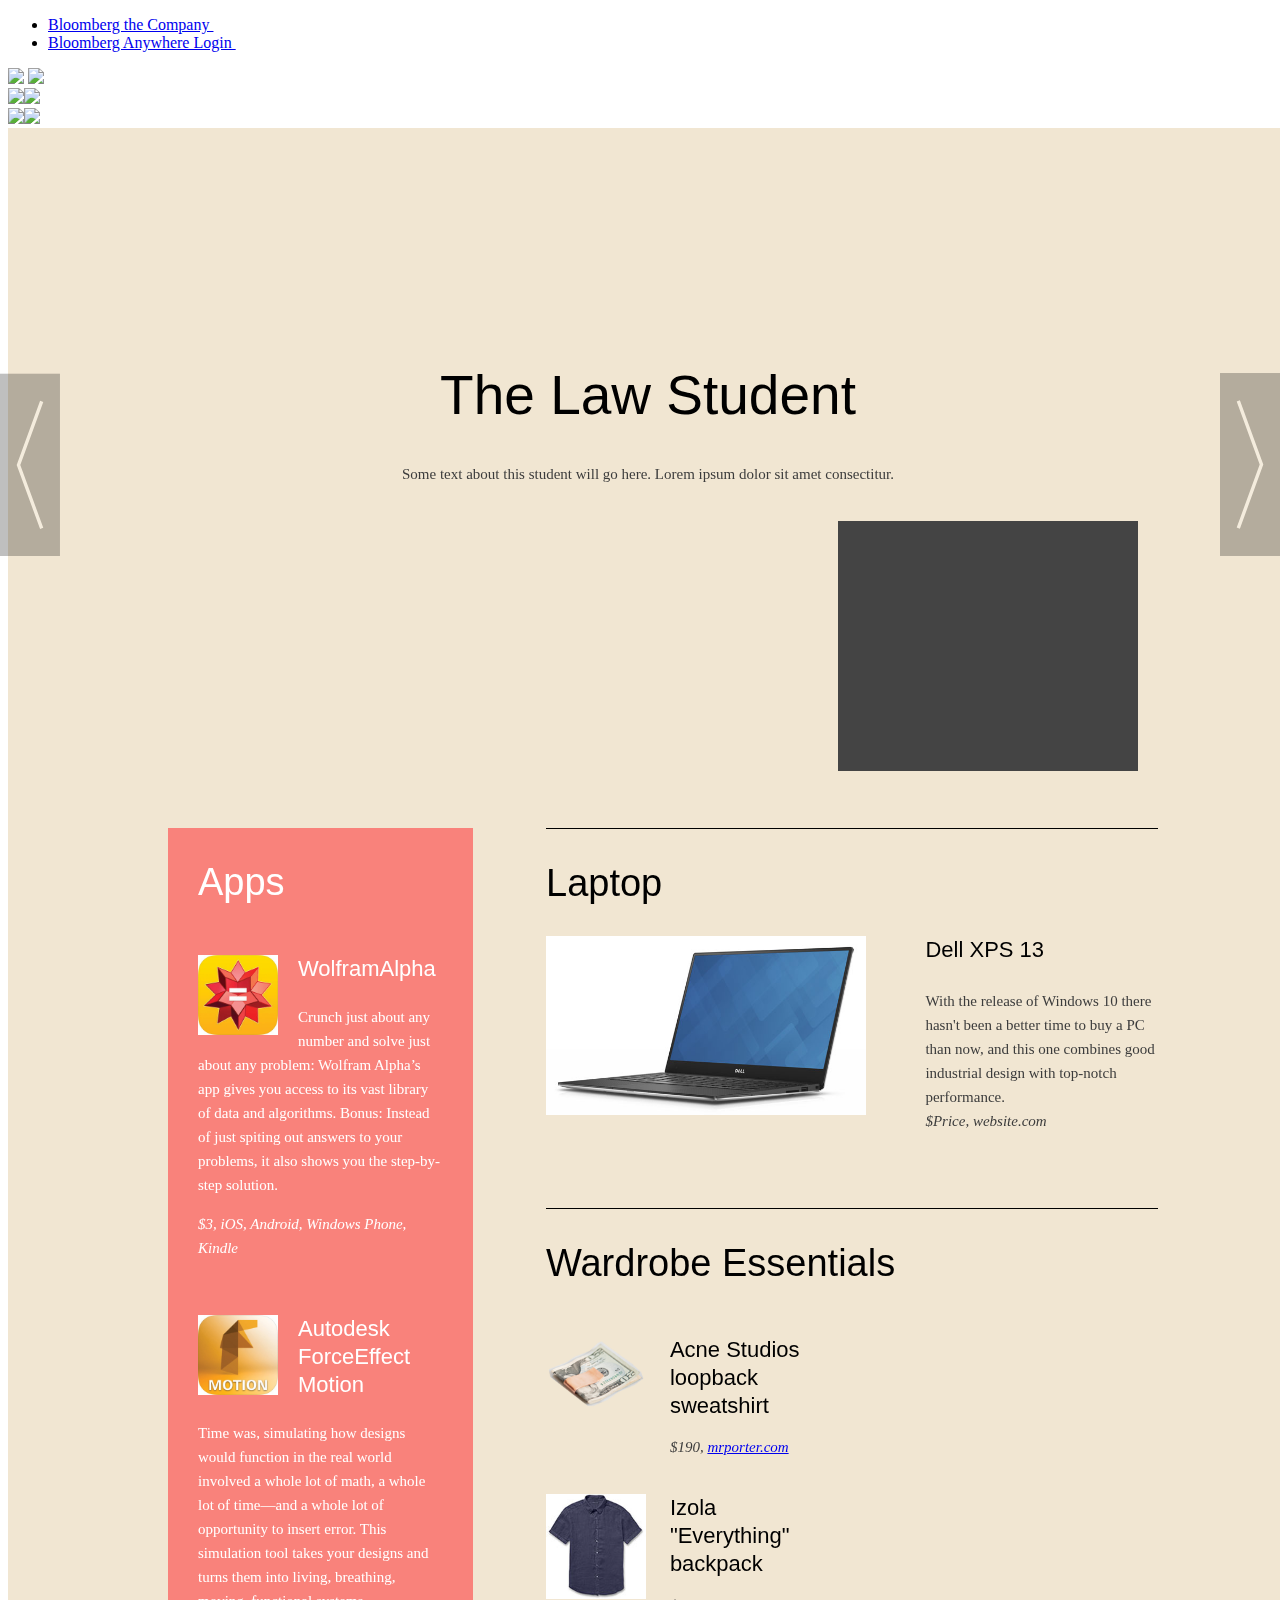
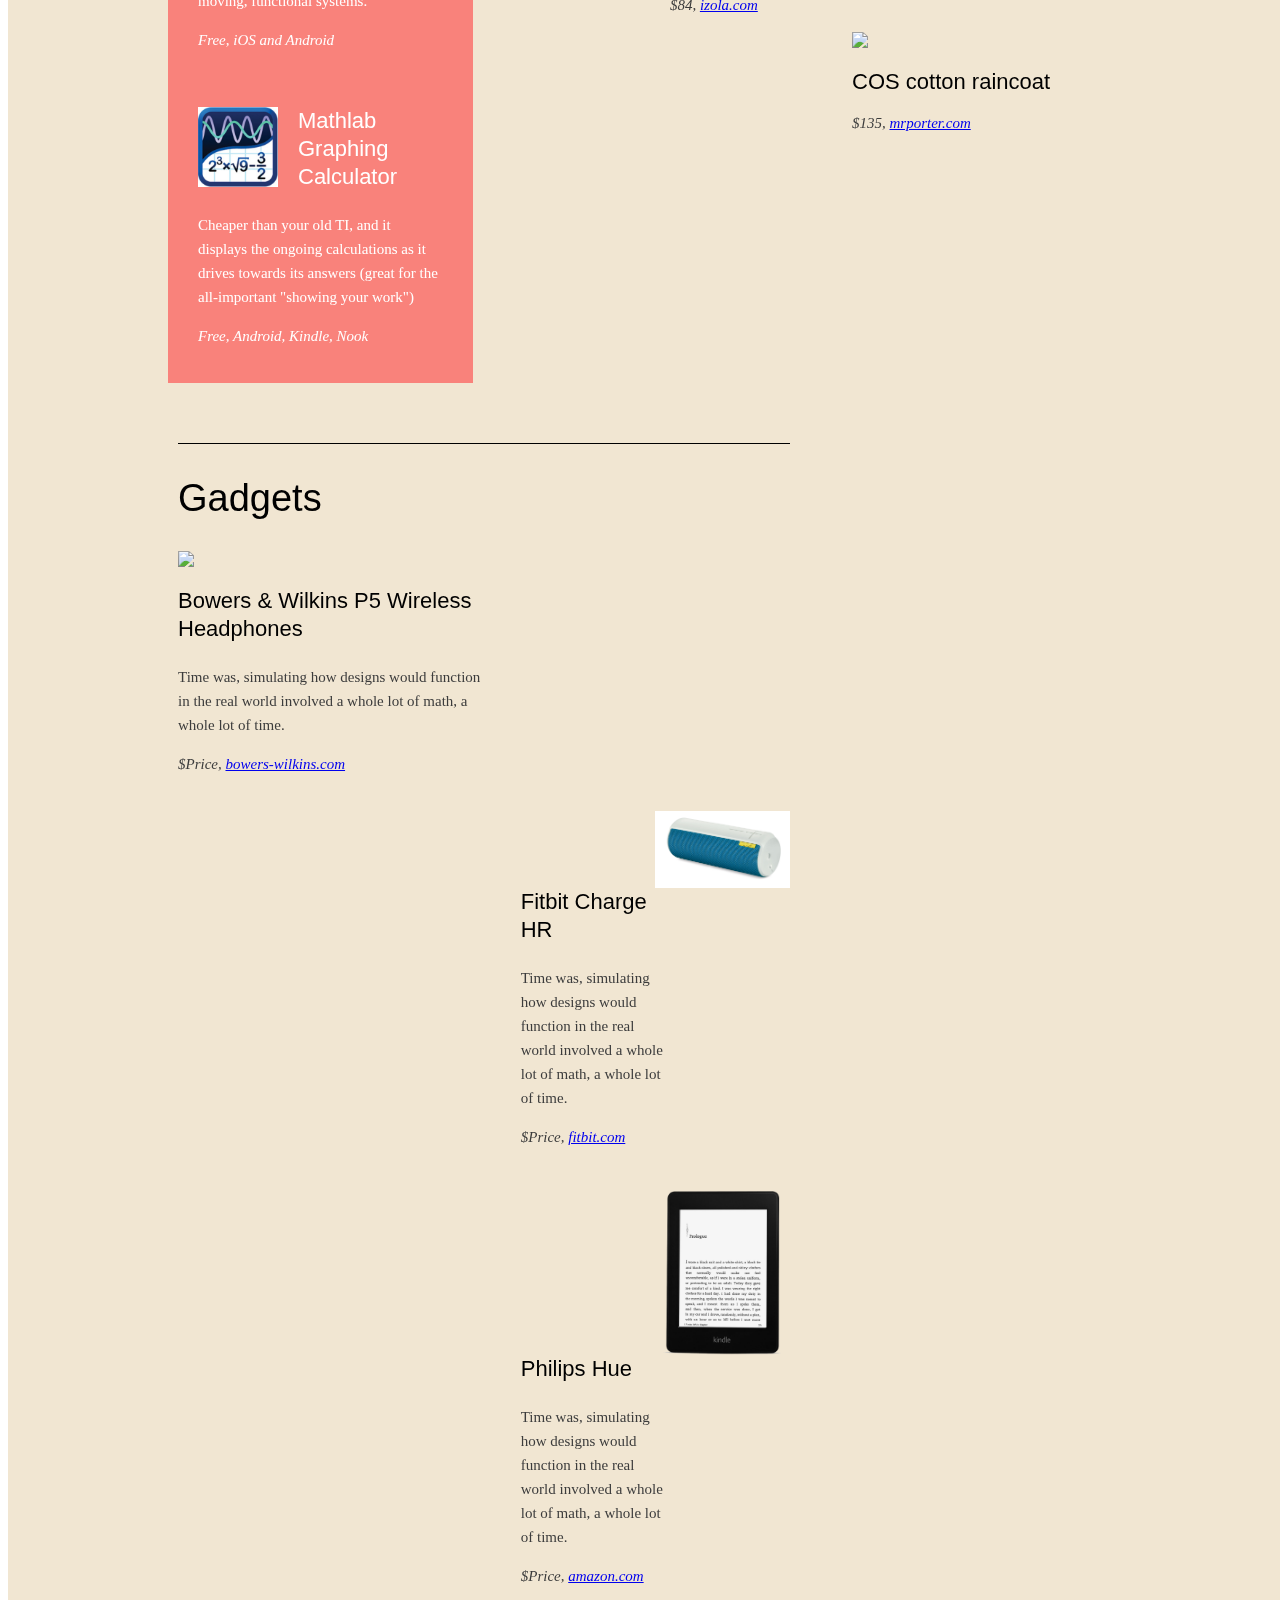
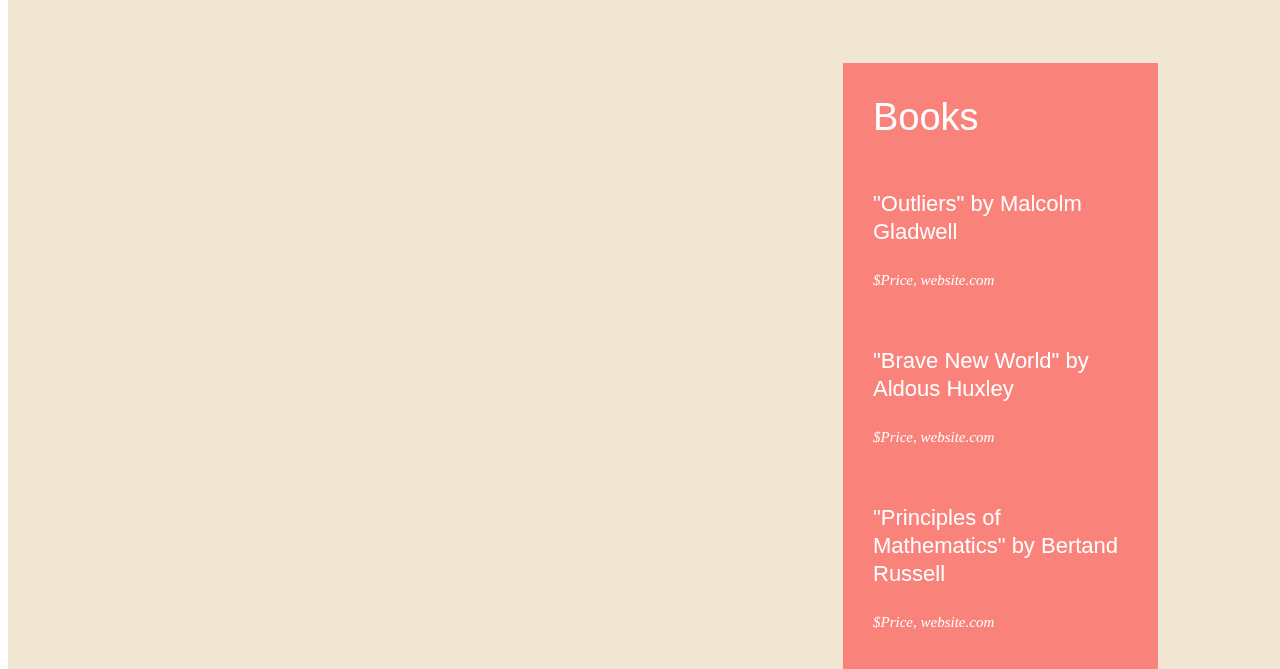
==== commit 2e075404: "adds content to intro, law, english slides" ====
--- a/public/index.html
+++ b/public/index.html
@@ -127,7 +127,16 @@
               <!-- ========== -->
 
               <div class="slide" id="slide-zero" data-page="intro" data-title="Back To School Bible">
-                <div class="slide-content-wrap">hi intro will be with you soon
+                <div class="slide-content-wrap">
+                  <img src="img/intro/surface.png">
+                  <img src="img/intro/camera.png">
+                  <img src="img/intro/coat.png">
+                  <img src="img/intro/buds.png">
+                  <h1>Game Plan's Back To School Gift Guide</h1>
+                  <img src="img/intro/chukka.png">
+                  <img src="img/intro/bowers.png">
+                  <img src="img/intro/pixelbook.png">
+                  <img src="img/intro/eyeglasses.png">
                 </div><!-- END OF CONTENT WRAP -->
               </div><!-- END OF SLIDE ZERO -->
 
@@ -264,7 +273,7 @@
               <!-- SLIDE TWO -->
               <!-- ========= -->
 
-              <div class="slide" id="slide-two" data-page="english-major" data-title="The English Major">
+              <div class="slide" id="slide-two" data-page="engineering-student" data-title="The Engineering Student">
                 <div class="slide-content-wrap">
                   
                   <!--HERO-->
@@ -389,6 +398,266 @@
 
                 </div><!-- END OF CONTENT WRAP -->
               </div><!-- END OF SLIDE TWO -->
+
+              <!-- =========== -->
+              <!-- SLIDE THREE -->
+              <!-- =========== -->
+
+              <div class="slide" id="slide-three" data-page="english-major" data-title="The English Major">
+                <div class="slide-content-wrap">
+                  
+                  <!--HERO-->
+                  <div class="hero-module">
+                    <div class="hero-text">
+                      <h1>The English Major</h1>
+                      <p class="dek">Some text about this student will go here. Lorem ipsum dolor sit amet consectitur.</p>
+                    </div>
+                    <div class="ad-unit"></div>
+                  </div>
+
+                  <!--APPS-->
+                <div class="apps">
+                  <h2>Apps</h2>
+                  <div class="product-list">
+                    <img src="img/engineering/aps-wolfram-alpha.jpg">
+                    <h3>WolframAlpha</h3>
+                    <p>Crunch just about any number and solve just about any problem: Wolfram Alpha’s app gives you access to its vast library of data and algorithms. Bonus: Instead of just spiting out answers to your problems, it also shows you the step-by-step solution.</p>
+                    <p><em>$3, iOS, Android, Windows Phone, Kindle</em></p>
+                  </div>
+                  <div class="product-list">
+                    <img src="img/engineering/aps-autodesk-force-effect-motion.jpg">
+                    <h3>Autodesk ForceEffect Motion</h3>
+                    <p>Time was, simulating how designs would function in the real world involved a whole lot of math, a whole lot of time—and a whole lot of opportunity to insert error. This simulation tool takes your designs and turns them into living, breathing, moving, functional systems.</p>
+                    <p><em>Free, iOS and Android</em></p>
+                  </div>
+                  <div class="product-list">
+                    <img src="img/engineering/aps-mathlab-graphing-calculator.jpg">
+                    <h3>Mathlab Graphing Calculator</h3>
+                    <p>Cheaper than your old TI, and it displays the ongoing calculations as it drives towards its answers (great for the all-important "showing your work")</p>
+                    <p><em>Free, Android, Kindle, Nook</em></p>
+                  </div>
+                </div>
+
+                <!--LAPTOP-->
+                <div class="laptop">
+                  <h2>Laptop</h2>
+                  <img src="img/engineering/dell-xps-13.jpg">
+                  <h3>Dell XPS 13</h3>
+                    <p>With the release of Windows 10 there hasn't been a better time to buy a PC than now, and this one combines good industrial design with top-notch performance.<br />
+                    <em>$Price, website.com</em>
+                    </p>
+                </div>
+
+                <!--WARDROBE-->
+                <div class="wardrobe">
+                  <h2>Wardrobe Essentials</h2>
+                  <div class="sidebar">
+                    <div class="product-list">
+                      <img src="img/business/copper-money-clip.png">
+                      <div class="product-text">
+                        <h3>Acne Studios loopback sweatshirt</h3>
+                        <p><em>$190, <a href="http://www.mrporter.com/en-us/mens/acne_studios/casey-loopback-cotton-jersey-sweatshirt/588200" target="_blank">mrporter.com</a></em></p>
+                      </div>
+                    </div>
+                    <div class="product-list">
+                      <img src="img/business/theory-slim-fit-linen-shirt.jpg">
+                      <div class="product-text">
+                        <h3>Izola "Everything" backpack</h3>
+                        <p><em>$84, <a href="http://www.izola.com/collections/travel/products/everything-backpack" target="_blank">izola.com</a></em></p>
+                      </div>
+                    </div>
+                  </div>
+                  <div class="main-item">
+                    <img src="img/business/chukka-boot.png">
+                    <h3>COS cotton raincoat</h3>
+                    <p><em>$135, <a href="http://www.mrporter.com/en-us/mens/cos/cotton-raincoat/551691" target="_blank">mrporter.com</a></em></p>
+                  </div>
+                </div>
+
+                <div class="clearboth"></div>
+
+                <!--GADGETS-->
+
+                <div class="gadgets">
+                  <h2>Gadgets</h2>
+                  <div class="main-item">
+                    <img src="img/business/sony-rx100-camera.jpg">
+                    <div class="product-text">
+                      <h3>Bowers &amp; Wilkins P5 Wireless Headphones</h3>
+                      <p>Time was, simulating how designs would function in the real world involved a whole lot of math, a whole lot of time.</p>
+                      <p><em>$Price, <a href="http://www.bowers-wilkins.com/Headphones/Headphones/Headphones/P5-Wireless.html" target="_blank">bowers-wilkins.com</a></em></p>
+                    </div>
+                  </div>
+                  <div class="sidebar">
+                    <div class="product-list">
+                      <img src="img/business/gadgets-logitech-ue-boom-speaker.jpg">
+                      <div class="product-text">
+                        <h3>Fitbit Charge HR</h3>
+                        <p>Time was, simulating how designs would function in the real world involved a whole lot of math, a whole lot of time.</p>
+                        <p><em>$Price, <a href="https://www.fitbit.com/chargehr" target="_blank">fitbit.com</a></em></p>
+                      </div>
+                    </div>
+                    <div class="product-list">
+                      <img width="200" src="img/business/gadgets-amazon-kindle-paperwhite.png">
+                      <div class="product-text">
+                        <h3>Philips Hue</h3>
+                        <p>Time was, simulating how designs would function in the real world involved a whole lot of math, a whole lot of time.</p>
+                        <p><em>$Price, <a href="http://www.amazon.com/gp/product/B00BSN8DN4/ref=abs_brd_tag_dp?smid=ATVPDKIKX0DER" target="_blank">amazon.com</a></em></p>
+                      </div>
+                    </div>
+                  </div>
+                </div>
+
+                <!-- BOOKS -->
+
+                <div class="books">
+                  <h2>Books</h2>
+                  <div class="product-list">
+                    <h3>"Outliers" by Malcolm Gladwell</h3>
+                    <p><em>$Price, website.com</em></p>
+                  </div>
+                  <div class="product-list">
+                    <h3>"Brave New World" by Aldous Huxley</h3>
+                    <p><em>$Price, website.com</em></p>
+                  </div>
+                  <div class="product-list">
+                    <h3>"Principles of Mathematics" by Bertand Russell</h3>
+                    <p><em>$Price, website.com</em></p>
+                  </div>
+                </div>
+
+                </div><!-- END OF CONTENT WRAP -->
+              </div><!-- END OF SLIDE THREE -->
+
+              <!-- ========== -->
+              <!-- SLIDE FOUR -->
+              <!-- ========== -->
+
+              <div class="slide" id="slide-four" data-page="law-student" data-title="The Law Student">
+                <div class="slide-content-wrap">
+                  
+                  <!--HERO-->
+                  <div class="hero-module">
+                    <div class="hero-text">
+                      <h1>The Law Student</h1>
+                      <p class="dek">Some text about this student will go here. Lorem ipsum dolor sit amet consectitur.</p>
+                    </div>
+                    <div class="ad-unit"></div>
+                  </div>
+
+                  <!--APPS-->
+                <div class="apps">
+                  <h2>Apps</h2>
+                  <div class="product-list">
+                    <img src="img/engineering/aps-wolfram-alpha.jpg">
+                    <h3>WolframAlpha</h3>
+                    <p>Crunch just about any number and solve just about any problem: Wolfram Alpha’s app gives you access to its vast library of data and algorithms. Bonus: Instead of just spiting out answers to your problems, it also shows you the step-by-step solution.</p>
+                    <p><em>$3, iOS, Android, Windows Phone, Kindle</em></p>
+                  </div>
+                  <div class="product-list">
+                    <img src="img/engineering/aps-autodesk-force-effect-motion.jpg">
+                    <h3>Autodesk ForceEffect Motion</h3>
+                    <p>Time was, simulating how designs would function in the real world involved a whole lot of math, a whole lot of time—and a whole lot of opportunity to insert error. This simulation tool takes your designs and turns them into living, breathing, moving, functional systems.</p>
+                    <p><em>Free, iOS and Android</em></p>
+                  </div>
+                  <div class="product-list">
+                    <img src="img/engineering/aps-mathlab-graphing-calculator.jpg">
+                    <h3>Mathlab Graphing Calculator</h3>
+                    <p>Cheaper than your old TI, and it displays the ongoing calculations as it drives towards its answers (great for the all-important "showing your work")</p>
+                    <p><em>Free, Android, Kindle, Nook</em></p>
+                  </div>
+                </div>
+
+                <!--LAPTOP-->
+                <div class="laptop">
+                  <h2>Laptop</h2>
+                  <img src="img/engineering/dell-xps-13.jpg">
+                  <h3>Dell XPS 13</h3>
+                    <p>With the release of Windows 10 there hasn't been a better time to buy a PC than now, and this one combines good industrial design with top-notch performance.<br />
+                    <em>$Price, website.com</em>
+                    </p>
+                </div>
+
+                <!--WARDROBE-->
+                <div class="wardrobe">
+                  <h2>Wardrobe Essentials</h2>
+                  <div class="sidebar">
+                    <div class="product-list">
+                      <img src="img/business/copper-money-clip.png">
+                      <div class="product-text">
+                        <h3>Acne Studios loopback sweatshirt</h3>
+                        <p><em>$190, <a href="http://www.mrporter.com/en-us/mens/acne_studios/casey-loopback-cotton-jersey-sweatshirt/588200" target="_blank">mrporter.com</a></em></p>
+                      </div>
+                    </div>
+                    <div class="product-list">
+                      <img src="img/business/theory-slim-fit-linen-shirt.jpg">
+                      <div class="product-text">
+                        <h3>Izola "Everything" backpack</h3>
+                        <p><em>$84, <a href="http://www.izola.com/collections/travel/products/everything-backpack" target="_blank">izola.com</a></em></p>
+                      </div>
+                    </div>
+                  </div>
+                  <div class="main-item">
+                    <img src="img/business/chukka-boot.png">
+                    <h3>COS cotton raincoat</h3>
+                    <p><em>$135, <a href="http://www.mrporter.com/en-us/mens/cos/cotton-raincoat/551691" target="_blank">mrporter.com</a></em></p>
+                  </div>
+                </div>
+
+                <div class="clearboth"></div>
+
+                <!--GADGETS-->
+
+                <div class="gadgets">
+                  <h2>Gadgets</h2>
+                  <div class="main-item">
+                    <img src="img/business/sony-rx100-camera.jpg">
+                    <div class="product-text">
+                      <h3>Bowers &amp; Wilkins P5 Wireless Headphones</h3>
+                      <p>Time was, simulating how designs would function in the real world involved a whole lot of math, a whole lot of time.</p>
+                      <p><em>$Price, <a href="http://www.bowers-wilkins.com/Headphones/Headphones/Headphones/P5-Wireless.html" target="_blank">bowers-wilkins.com</a></em></p>
+                    </div>
+                  </div>
+                  <div class="sidebar">
+                    <div class="product-list">
+                      <img src="img/business/gadgets-logitech-ue-boom-speaker.jpg">
+                      <div class="product-text">
+                        <h3>Fitbit Charge HR</h3>
+                        <p>Time was, simulating how designs would function in the real world involved a whole lot of math, a whole lot of time.</p>
+                        <p><em>$Price, <a href="https://www.fitbit.com/chargehr" target="_blank">fitbit.com</a></em></p>
+                      </div>
+                    </div>
+                    <div class="product-list">
+                      <img width="200" src="img/business/gadgets-amazon-kindle-paperwhite.png">
+                      <div class="product-text">
+                        <h3>Philips Hue</h3>
+                        <p>Time was, simulating how designs would function in the real world involved a whole lot of math, a whole lot of time.</p>
+                        <p><em>$Price, <a href="http://www.amazon.com/gp/product/B00BSN8DN4/ref=abs_brd_tag_dp?smid=ATVPDKIKX0DER" target="_blank">amazon.com</a></em></p>
+                      </div>
+                    </div>
+                  </div>
+                </div>
+
+                <!-- BOOKS -->
+
+                <div class="books">
+                  <h2>Books</h2>
+                  <div class="product-list">
+                    <h3>"Outliers" by Malcolm Gladwell</h3>
+                    <p><em>$Price, website.com</em></p>
+                  </div>
+                  <div class="product-list">
+                    <h3>"Brave New World" by Aldous Huxley</h3>
+                    <p><em>$Price, website.com</em></p>
+                  </div>
+                  <div class="product-list">
+                    <h3>"Principles of Mathematics" by Bertand Russell</h3>
+                    <p><em>$Price, website.com</em></p>
+                  </div>
+                </div>
+
+                </div><!-- END OF CONTENT WRAP -->
+              </div><!-- END OF SLIDE FOUR -->
 
             </div><!-- id="wrapper-slides" -->
           </div><!-- id="slider" -->
--- a/public/css/main.css
+++ b/public/css/main.css
@@ -61,6 +61,15 @@
 	min-height: 700px;
 }
 
+#slide-zero img {
+	width: 24%;
+}
+
+#slide-zero h1 {
+	font: 55px/60px 'HaasDisplayBold', Helvetica, Arial, sans-serif;
+	text-align: center;
+}
+
 #slide-one .hero-module {
 	background-image: url(../img/business_ink1.png);
 }
@@ -75,6 +84,18 @@
 
 #slide-two .apps, #slide-two .books, #slide-two .apps p, #slide-two .books p {
 	color: #000;
+}
+
+#slide-three .hero-module {
+	background-image: url(../img/english_ink1.png);
+}
+
+#slide-three .apps, #slide-two .books {
+	background-color: #ff7979;
+}
+
+#slide-four .hero-module {
+	background-image: url(../img/law_ink1.png);
 }
 
 .hero-text {
@@ -207,13 +228,13 @@
 }
 
 .wardrobe .sidebar {
-	width: 40%;
+	width: 44%;
 	float: left;
 	margin-right: 40px;
 }
 
 .wardrobe .sidebar .product-text {
-	width: 45%;
+	width: 54%;
 	float: right;
 }
 
@@ -233,7 +254,7 @@
 }
 
 .gadgets .sidebar {
-	width: 40%;
+	width: 44%;
 	float: right;
 }
 
@@ -244,7 +265,7 @@
 }
 
 .gadgets .sidebar .product-text {
-	width: 45%;
+	width: 54%;
 	float: left;
 }
 
